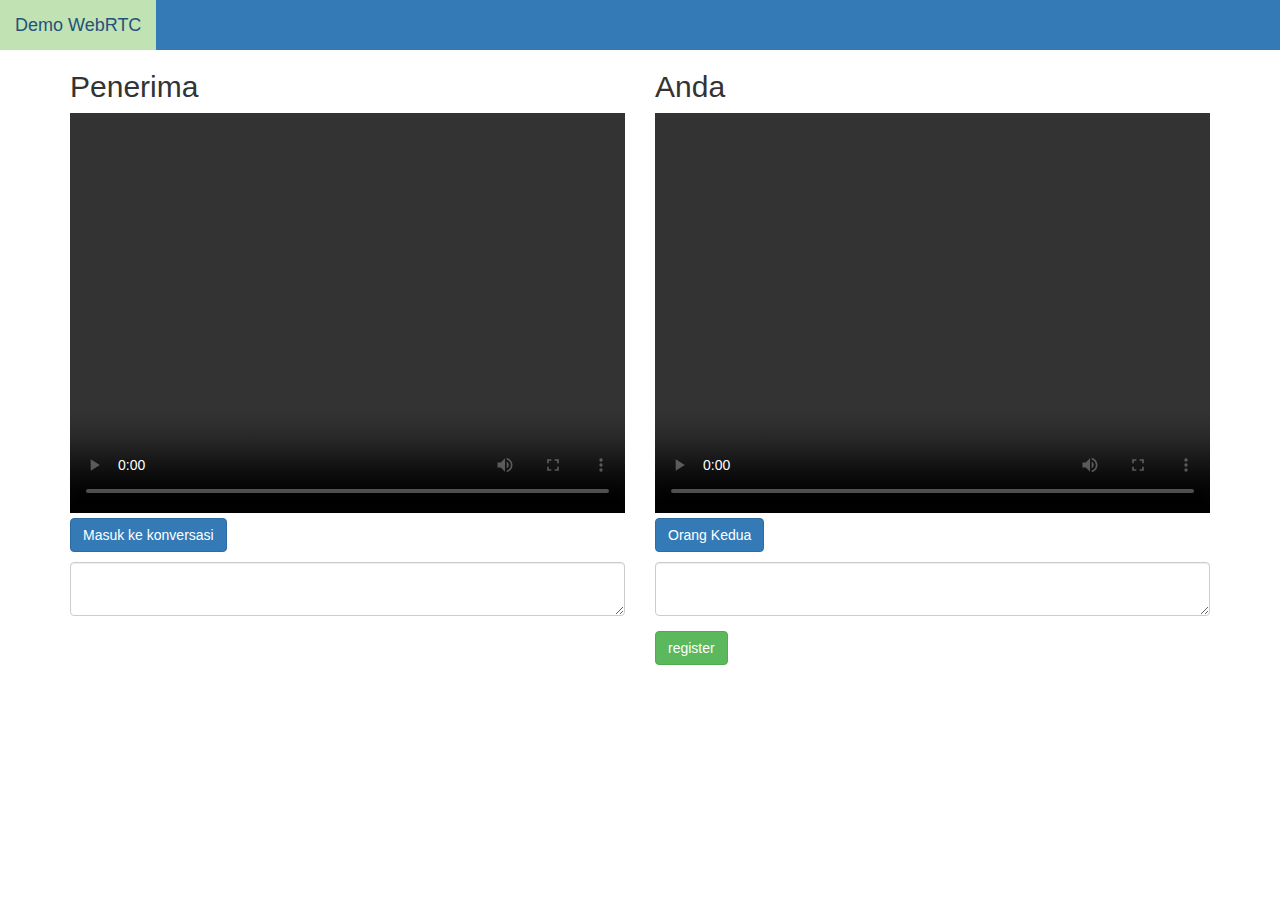
==== history_index.html @ 8774698d "Create history_index.html" ====
<!DOCTYPE html>
<html lang="en">

<head>
    <title>Video Call</title>
    <meta charset="UTF-8">
    <meta name="viewport" content="width=device-width, initial-scale=1">
    <link href="https://maxcdn.bootstrapcdn.com/bootstrap/3.3.7/css/bootstrap.min.css" rel="stylesheet">
    <link rel="icon" href="https://www.iconfinder.com/data/icons/complete-set-icons/512/video512x512.png">
<!--     <script src="https://raw.githubusercontent.com/feross/simple-peer/master/simplepeer.min.js"></script> -->

    <style>
        body {
            padding-top: 50px;
        }
        /*video {
            width: 40%;
            height: 400px;
        }*/

        textarea {
            width: 400px;
            height: 100px;
        }

        @media screen and (max-width: 800px) {
            #video_kamu,
            #video_penerima {
                width: 310px;
                height: 310px;
            }
            textarea {
                width: 300px;
                height: 200px;
            }
        }
    </style>
</head>

<body>
    <nav class="nav navbar-fixed-top bg-primary">
        <a href="" class="navbar-brand bg-success">Demo WebRTC</a>
    </nav>
    <div class="container">
        <div class="row">
            <div class="col-sm-6">
                <h2>Penerima</h2>
                <video id="receiver-video" width="100%" height="400px" controls></video>
                <p>
                    <button id="start" class="btn btn-primary">Masuk ke konversasi</button>
                </p>
                <textarea name="" id="offer" class="form-control"></textarea>
            </div>
            <div class="col-sm-6">
                <h2>Anda</h2>
                <video id="emitter-video" width="100%" height="400px" controls></video>
                <p>
                    <button id="receiver" class="btn btn-primary">Orang Kedua</button>
                </p>
                <form id="incoming">
                    <div class="form-group">
                        <textarea class="form-control" id="text_area"></textarea>
                    </div>
                    <p>
                        <button type="submit" class="btn btn-success" id="submit_button">register</button>
                        <!--<input type="button" id="submit_button2" value="register2">-->
                    </p>
                </form>
            </div>
        </div>
    </div>
    <script src="simplepeer.min.js"></script>
    <script src="main.js"></script>
</body>

</html>
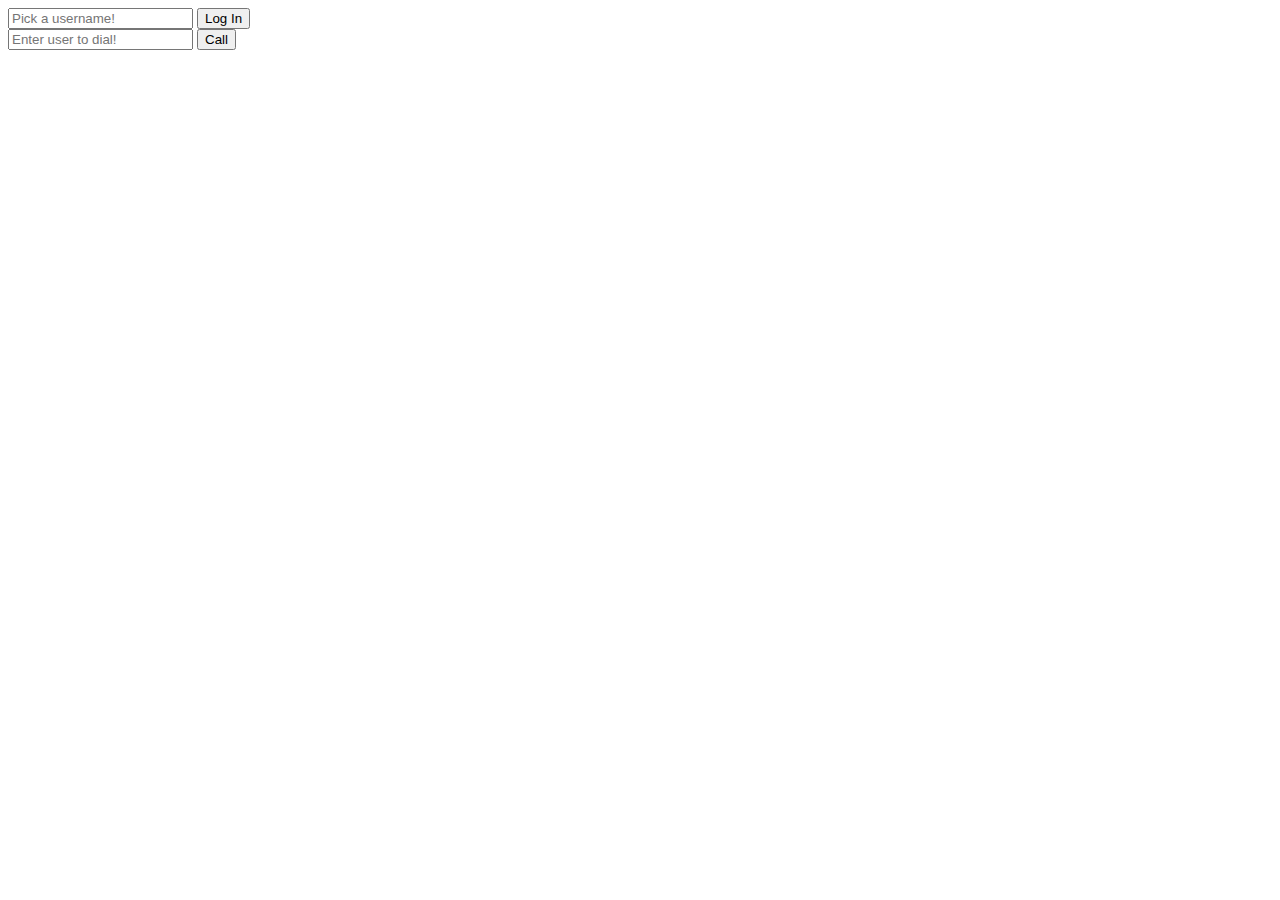
==== commit 878efe33: "restore to index.html" ====
--- a/history_index.html
+++ b/history_index.html
@@ -2,75 +2,60 @@
 <html lang="en">
 
 <head>
-    <title>Video Call</title>
+    <title></title>
     <meta charset="UTF-8">
     <meta name="viewport" content="width=device-width, initial-scale=1">
-    <link href="https://maxcdn.bootstrapcdn.com/bootstrap/3.3.7/css/bootstrap.min.css" rel="stylesheet">
-    <link rel="icon" href="https://www.iconfinder.com/data/icons/complete-set-icons/512/video512x512.png">
-<!--     <script src="https://raw.githubusercontent.com/feross/simple-peer/master/simplepeer.min.js"></script> -->
-
-    <style>
-        body {
-            padding-top: 50px;
-        }
-        /*video {
-            width: 40%;
-            height: 400px;
-        }*/
-
-        textarea {
-            width: 400px;
-            height: 100px;
-        }
-
-        @media screen and (max-width: 800px) {
-            #video_kamu,
-            #video_penerima {
-                width: 310px;
-                height: 310px;
-            }
-            textarea {
-                width: 300px;
-                height: 200px;
-            }
-        }
-    </style>
+    <script src="https://ajax.googleapis.com/ajax/libs/jquery/2.1.3/jquery.min.js"></script>
+    <script src="https://cdn.pubnub.com/pubnub-3.7.14.min.js"></script>
+    <script src="https://cdn.pubnub.com/webrtc/webrtc.js"></script>
 </head>
 
 <body>
-    <nav class="nav navbar-fixed-top bg-primary">
-        <a href="" class="navbar-brand bg-success">Demo WebRTC</a>
-    </nav>
-    <div class="container">
-        <div class="row">
-            <div class="col-sm-6">
-                <h2>Penerima</h2>
-                <video id="receiver-video" width="100%" height="400px" controls></video>
-                <p>
-                    <button id="start" class="btn btn-primary">Masuk ke konversasi</button>
-                </p>
-                <textarea name="" id="offer" class="form-control"></textarea>
-            </div>
-            <div class="col-sm-6">
-                <h2>Anda</h2>
-                <video id="emitter-video" width="100%" height="400px" controls></video>
-                <p>
-                    <button id="receiver" class="btn btn-primary">Orang Kedua</button>
-                </p>
-                <form id="incoming">
-                    <div class="form-group">
-                        <textarea class="form-control" id="text_area"></textarea>
-                    </div>
-                    <p>
-                        <button type="submit" class="btn btn-success" id="submit_button">register</button>
-                        <!--<input type="button" id="submit_button2" value="register2">-->
-                    </p>
-                </form>
-            </div>
-        </div>
-    </div>
-    <script src="simplepeer.min.js"></script>
-    <script src="main.js"></script>
+    <div id="vid-box"></div>
+
+    <!--<video id="vid-box" controls></video>-->
+
+    <form name="loginForm" id="login" action="#" onsubmit="return login(this);">
+        <input type="text" name="username" id="username" placeholder="Pick a username!" />
+        <input type="submit" name="login_submit" value="Log In">
+    </form>
+
+    <form name="callForm" id="call" action="#" onsubmit="return makeCall(this);">
+        <input type="text" name="number" placeholder="Enter user to dial!" />
+        <input type="submit" value="Call" />
+    </form>
+
+
+    <script>
+        var video_out = document.getElementById("vid-box");
+
+        function login(form) {
+            var phone = window.phone = PHONE({
+                number: form.username.value || "Anonymous", // listen on username line else Anonymous
+                publish_key: 'pub-c-fcab88f0-d862-4a04-a780-92188cb700f9',
+                subscribe_key: 'sub-c-63699e0a-5f06-11e7-a3eb-0619f8945a4f',
+            });
+            phone.ready(function () {
+                form.username.style.background = "#55ff5b";
+            });
+            phone.receive(function (session) {
+                session.connected(function (session) {
+                    video_out.appendChild(session.video);
+                });
+                session.ended(function (session) {
+                    video_out.innerHTML = '';
+                });
+            });
+            return false; // So the form does not submit.
+        }
+
+        function makeCall(form) {
+            if (!window.phone) alert("Login First!");
+            else phone.dial(form.number.value);
+            return false;
+        }
+    </script>
 </body>
 
 </html>
+
